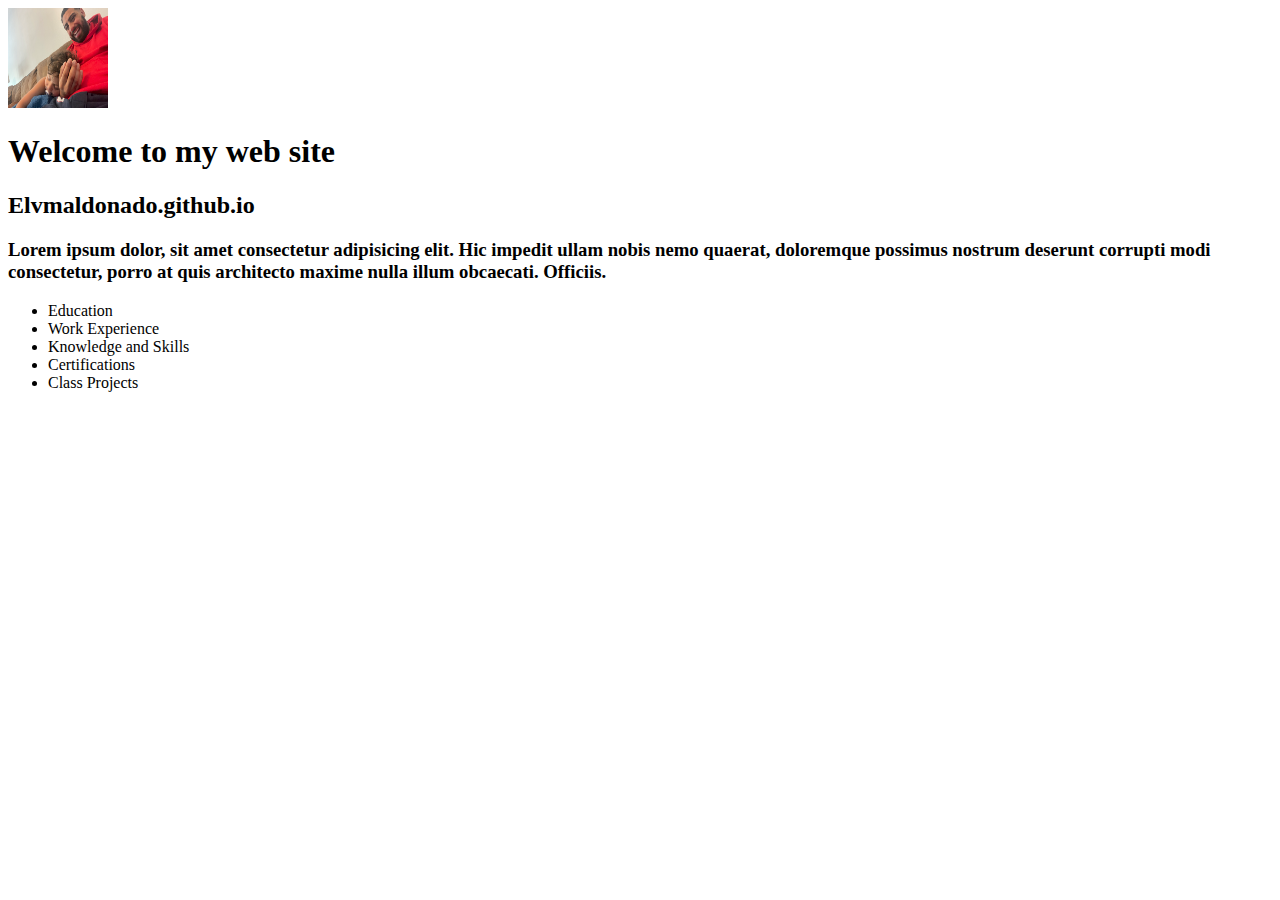
==== index.html @ 695595bf "u2" ====
<!DOCTYPE html>
<html lang="en">
    <head>
        <meta charset="utf-8">
        <meta name="description" content="Elvis Maldonado's website made at SHSU">  
        <meta name="keywords" content="Elvis Maldonado, Sam Houston, Management Information Systems, videographer">
        <title>Elvis Maldonado</title>
    </head>
    <body>
        <header>
            <img src="images/IMG_2522.jpeg" alt="Elvis's picture" width="100" height="100">
        </header>
        <main>
            <h1>Welcome to my web site</h1>
            <h2>Elvmaldonado.github.io</h2>
            <h3>Lorem ipsum dolor, sit amet consectetur adipisicing elit. Hic impedit ullam nobis nemo quaerat, doloremque possimus nostrum deserunt corrupti modi consectetur, porro at quis architecto maxime nulla illum obcaecati. Officiis.</h3>
            <nav>
                <ul>
                    <li>Education</li>
                    <li>Work Experience</li>
                    <li>Knowledge and Skills</li>
                    <li>Certifications</li>
                    <li>Class Projects</li>
                </ul>
            </nav>
        </main>
    </body>
</html>
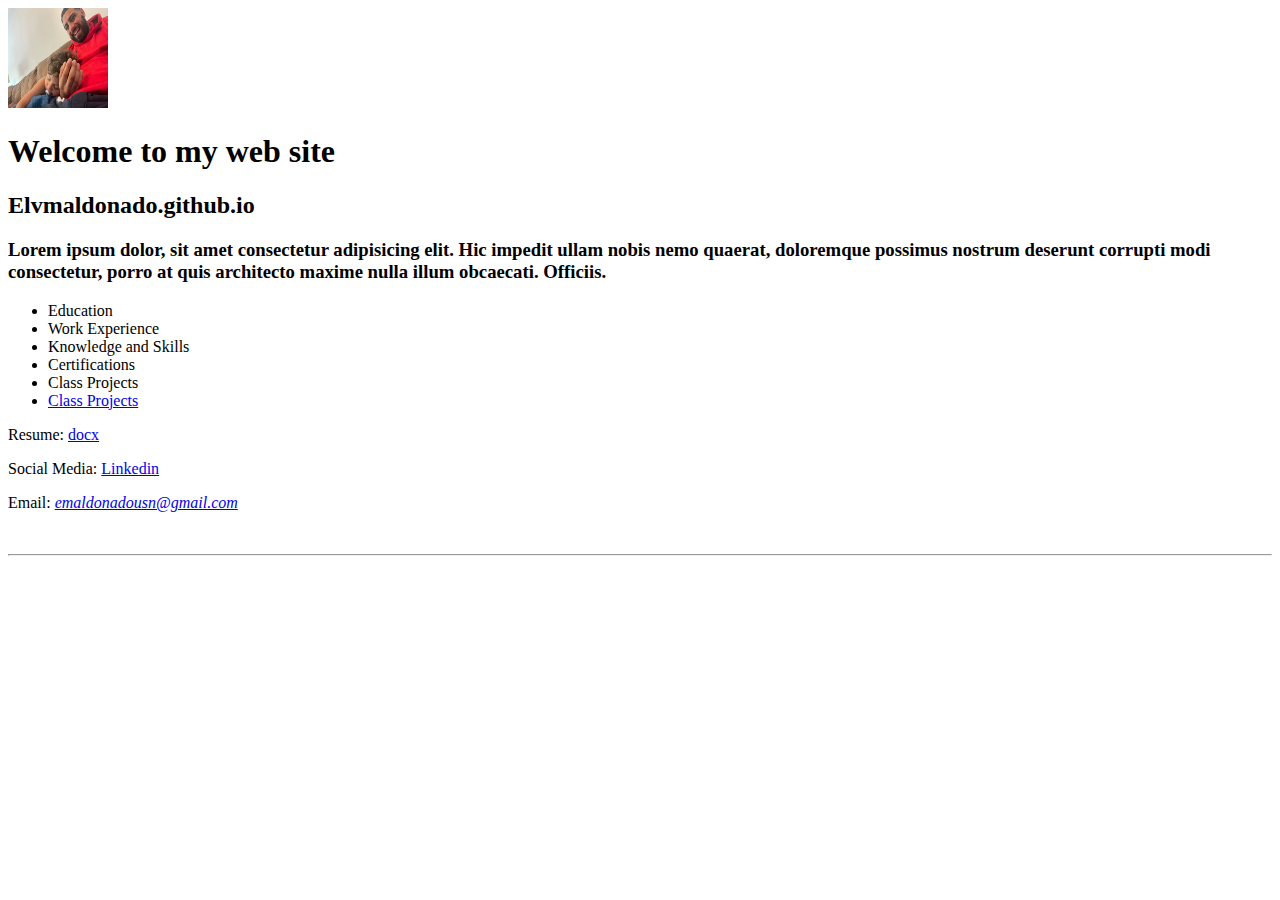
==== commit 99e9200c: "u2" ====
--- a/index.html
+++ b/index.html
@@ -21,8 +21,17 @@
                     <li>Knowledge and Skills</li>
                     <li>Certifications</li>
                     <li>Class Projects</li>
+                    <li><a href="#">Class Projects</a></li>
                 </ul>
             </nav>
+            <p>Resume: <a href="Files/EmaldonadoResume1.docx">docx</a></p>
+            <p>Social Media: <a href="https://www.linkedin.com/in/elvismf80/" target="_blank">Linkedin</a></p>
+            <p>Email: <a href="mailto:emaldonadousn@gmail.com"><em>emaldonadousn@gmail.com</em></a></p>
         </main>
+        <br>
+        <hr>
+        <footer>
+            
+        </footer>
     </body>
 </html>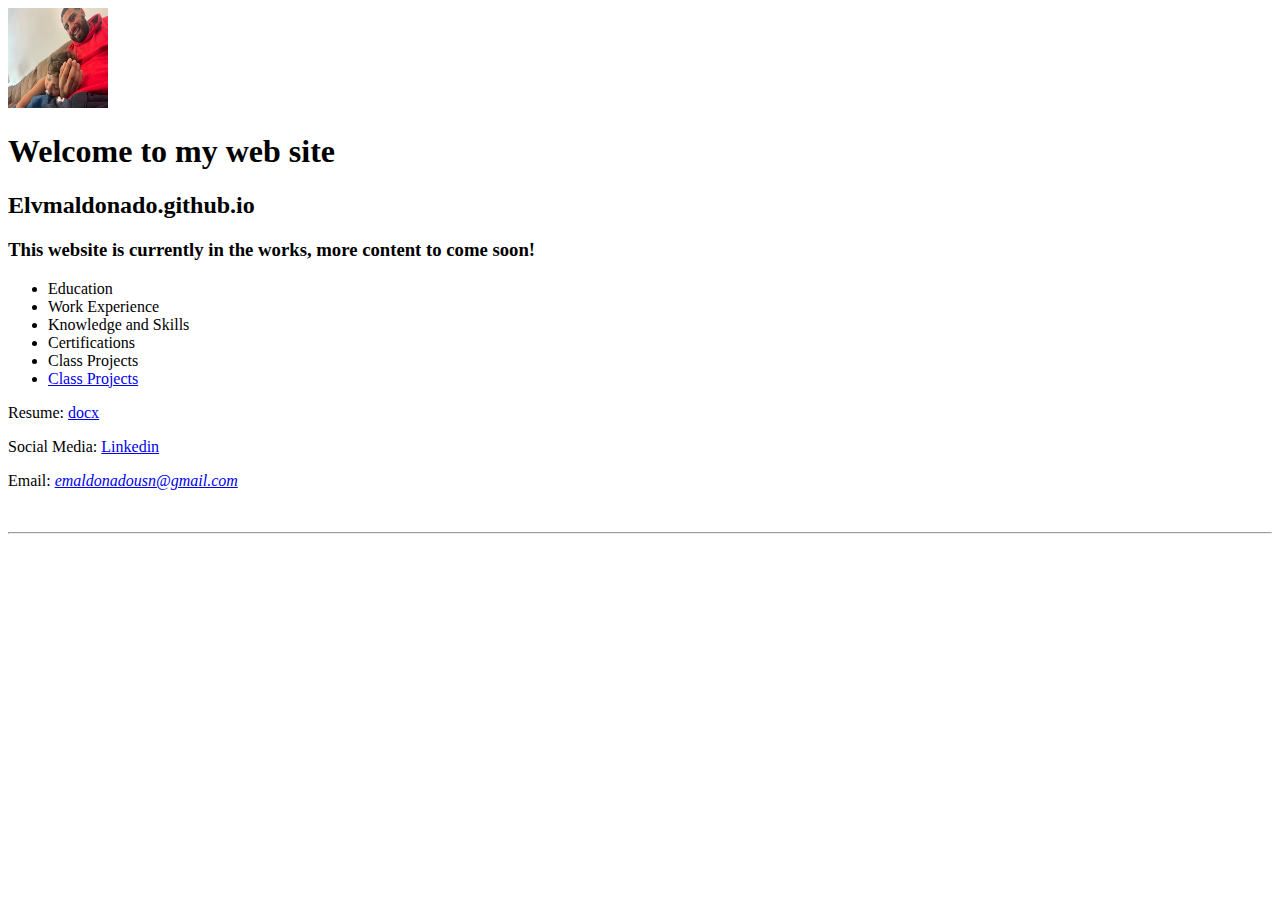
==== commit c61979b9: "U3" ====
--- a/index.html
+++ b/index.html
@@ -13,7 +13,7 @@
         <main>
             <h1>Welcome to my web site</h1>
             <h2>Elvmaldonado.github.io</h2>
-            <h3>Lorem ipsum dolor, sit amet consectetur adipisicing elit. Hic impedit ullam nobis nemo quaerat, doloremque possimus nostrum deserunt corrupti modi consectetur, porro at quis architecto maxime nulla illum obcaecati. Officiis.</h3>
+            <h3>This website is currently in the works, more content to come soon!</h3>
             <nav>
                 <ul>
                     <li>Education</li>
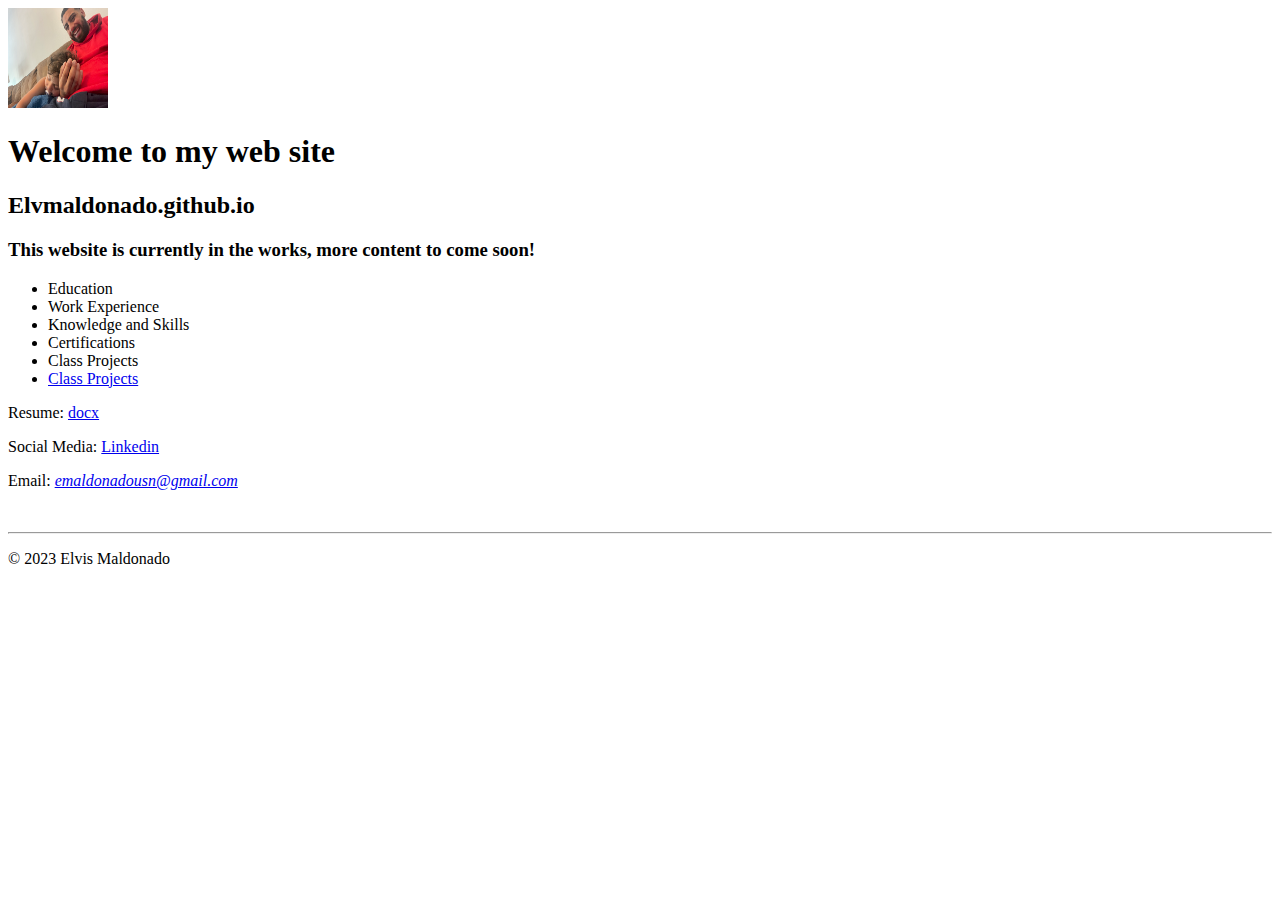
==== commit 13de7cba: "j" ====
--- a/index.html
+++ b/index.html
@@ -5,17 +5,18 @@
         <meta name="description" content="Elvis Maldonado's website made at SHSU">  
         <meta name="keywords" content="Elvis Maldonado, Sam Houston, Management Information Systems, videographer">
         <title>Elvis Maldonado</title>
+        <link rel="stylesheet" href="styles/main.css">
     </head>
     <body>
         <header>
             <img src="images/IMG_2522.jpeg" alt="Elvis's picture" width="100" height="100">
+            <h1 class="shadow">Welcome to my web site</h1>
+            <h2 class="shadow">Elvmaldonado.github.io</h2>
         </header>
         <main>
-            <h1>Welcome to my web site</h1>
-            <h2>Elvmaldonado.github.io</h2>
             <h3>This website is currently in the works, more content to come soon!</h3>
             <nav>
-                <ul>
+                <ul id="list">
                     <li>Education</li>
                     <li>Work Experience</li>
                     <li>Knowledge and Skills</li>
@@ -31,7 +32,7 @@
         <br>
         <hr>
         <footer>
-            
+            <p class="copyright">&copy; 2023 Elvis Maldonado</p>
         </footer>
     </body>
 </html>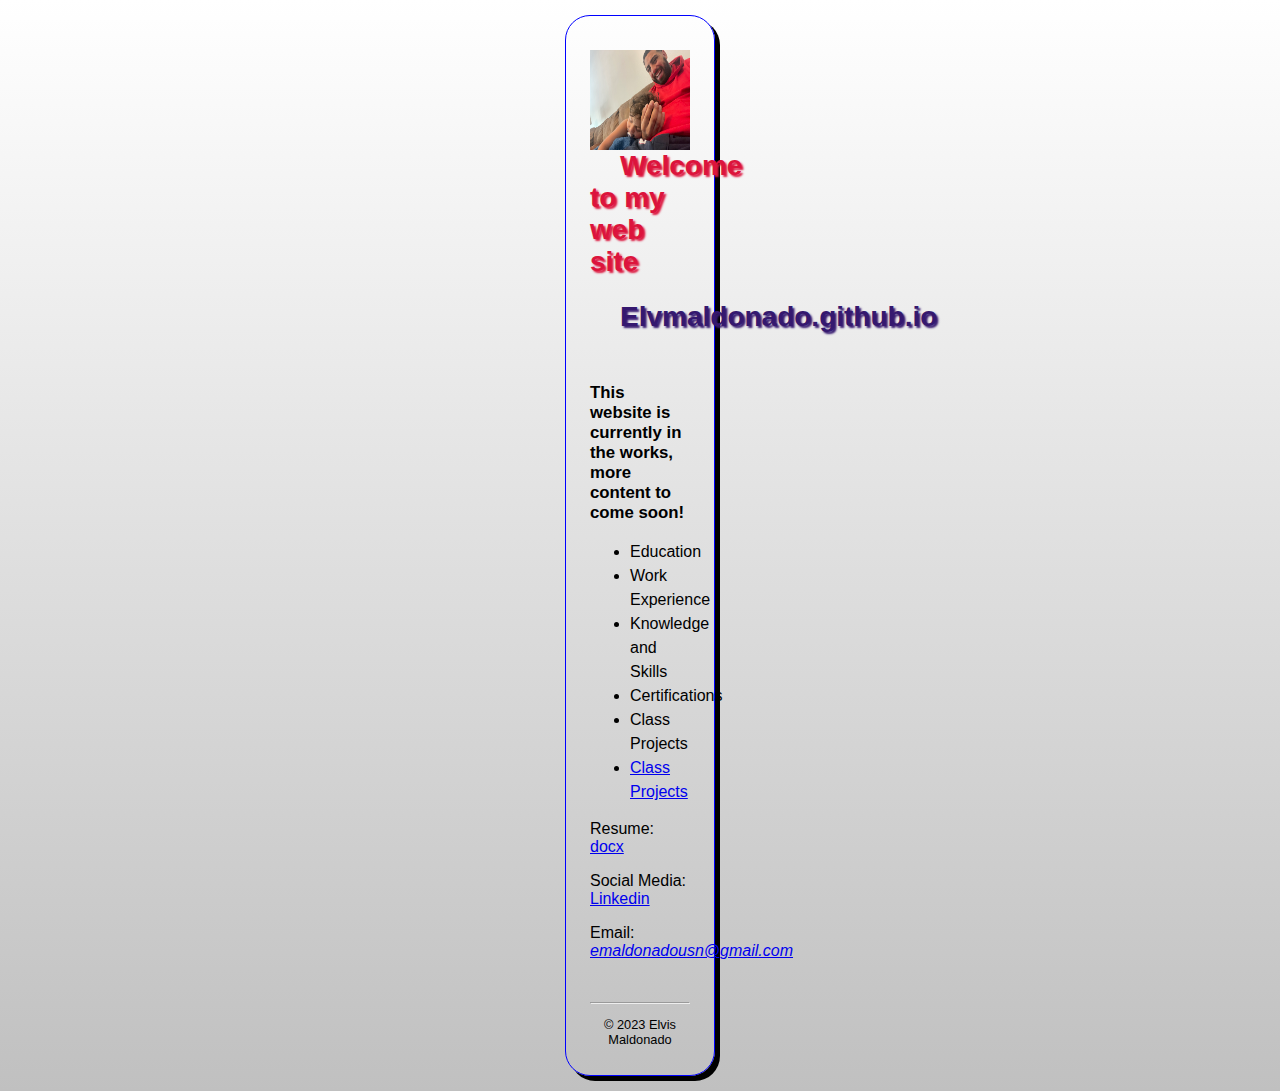
==== commit fb6e3836: "u5" ====
--- a/index.html
+++ b/index.html
@@ -25,9 +25,12 @@
                     <li><a href="#">Class Projects</a></li>
                 </ul>
             </nav>
+            <div class="contact"
             <p>Resume: <a href="Files/EmaldonadoResume1.docx">docx</a></p>
             <p>Social Media: <a href="https://www.linkedin.com/in/elvismf80/" target="_blank">Linkedin</a></p>
             <p>Email: <a href="mailto:emaldonadousn@gmail.com"><em>emaldonadousn@gmail.com</em></a></p>
+            </div>
+            
         </main>
         <br>
         <hr>
--- a/styles/main.css
+++ b/styles/main.css
@@ -0,0 +1,48 @@
+html {
+    background-image: linear-gradient(to bottom, white 0%, silver 100%);
+}
+body {
+    width: 100px;
+    background-color: ghostwhite 100%;
+    font-family: Arial, Helvetica, sans-serif;
+    font-size: 100%;
+    margin: 15px auto;
+    padding: 15px 1.5em;
+    border: 1px solid blue;
+    border-radius: 25px;
+    box-shadow: 5px 5px 0 0;
+}
+a:focus, a:hover{
+    font-style: italic;
+    color: crimson;
+}
+header h1 {
+    font-size: 175%;
+    color:crimson;
+    text-indent: 30px;
+}
+header h2 {
+    font-size: 175%;
+    color:rgb(53, 24, 111);
+    text-indent: 30px;
+}
+img {
+    float:left;
+}
+.shadow {
+    text-shadow: 2px 2px 2px 
+}
+main {
+    clear: left;
+}
+main h3{
+    margin-top: 3em;
+    font-size: 105%;
+}
+#list {
+    line-height: 1.5em;
+}
+footer p.copyright {
+    text-align: center;
+    font-size: 80%;
+}
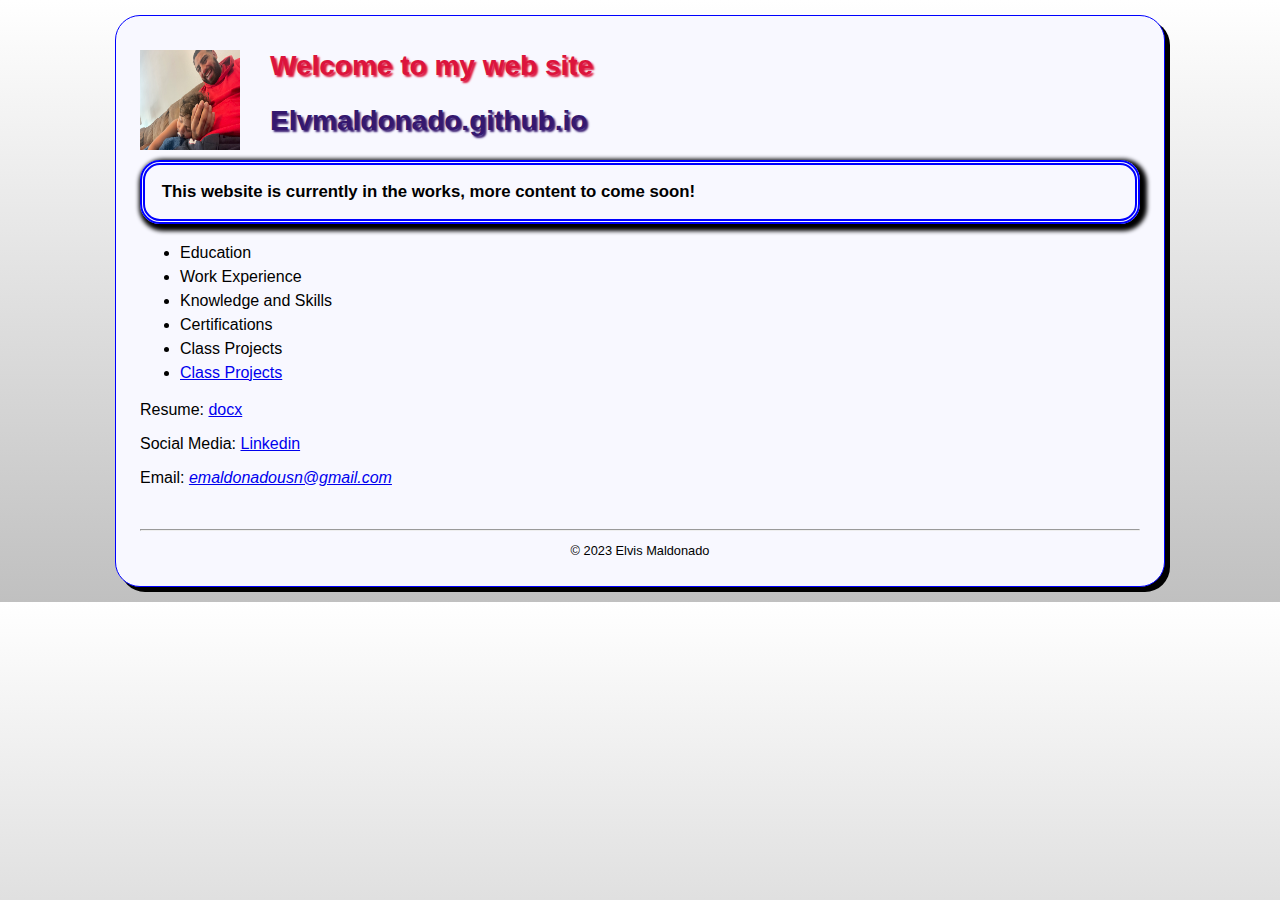
==== commit 5eb3df9a: "k" ====
--- a/index.html
+++ b/index.html
@@ -25,12 +25,11 @@
                     <li><a href="#">Class Projects</a></li>
                 </ul>
             </nav>
-            <div class="contact"
-            <p>Resume: <a href="Files/EmaldonadoResume1.docx">docx</a></p>
-            <p>Social Media: <a href="https://www.linkedin.com/in/elvismf80/" target="_blank">Linkedin</a></p>
-            <p>Email: <a href="mailto:emaldonadousn@gmail.com"><em>emaldonadousn@gmail.com</em></a></p>
+            <div class="contact">
+                <p>Resume: <a href="Files/EmaldonadoResume1.docx">docx</a></p>
+                <p>Social Media: <a href="https://www.linkedin.com/in/elvismf80/" target="_blank">Linkedin</a></p>
+                <p>Email: <a href="mailto:emaldonadousn@gmail.com"><em>emaldonadousn@gmail.com</em></a></p>
             </div>
-            
         </main>
         <br>
         <hr>
--- a/styles/main.css
+++ b/styles/main.css
@@ -2,8 +2,8 @@
     background-image: linear-gradient(to bottom, white 0%, silver 100%);
 }
 body {
-    width: 100px;
-    background-color: ghostwhite 100%;
+    width: 1000px;
+    background-color: ghostwhite;
     font-family: Arial, Helvetica, sans-serif;
     font-size: 100%;
     margin: 15px auto;
@@ -36,7 +36,11 @@
     clear: left;
 }
 main h3{
-    margin-top: 3em;
+    margin-top: 3em 2em 1.5em;
+    border: 5px double blue;
+    border-radius: 20px;
+    box-shadow: 3px 3px 4px 4px;
+    padding: 1em;
     font-size: 105%;
 }
 #list {
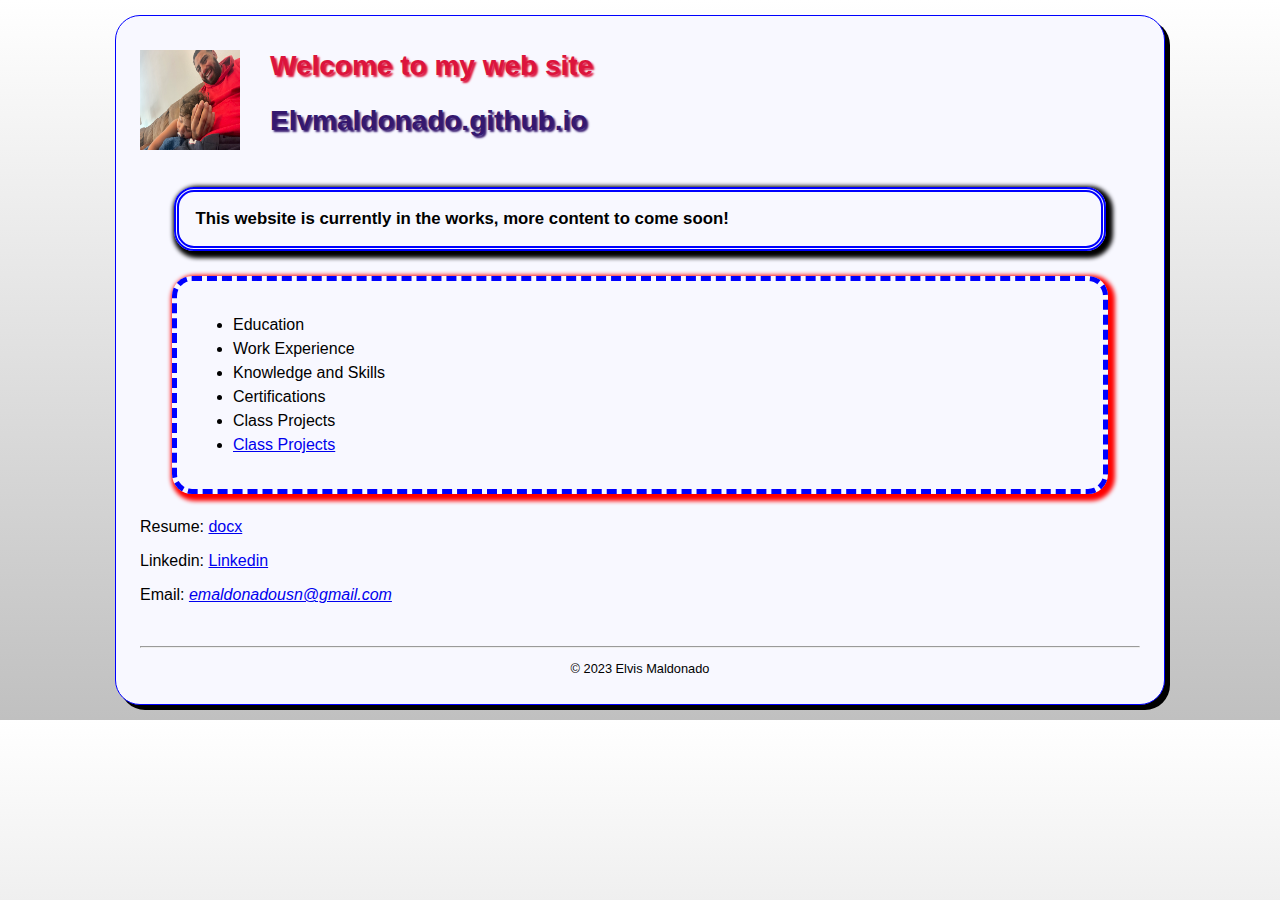
==== commit 31cbb805: "u1" ====
--- a/index.html
+++ b/index.html
@@ -27,7 +27,7 @@
             </nav>
             <div class="contact">
                 <p>Resume: <a href="Files/EmaldonadoResume1.docx">docx</a></p>
-                <p>Social Media: <a href="https://www.linkedin.com/in/elvismf80/" target="_blank">Linkedin</a></p>
+                <p>Linkedin: <a href="https://www.linkedin.com/in/elvismf80/" target="_blank">Linkedin</a></p>
                 <p>Email: <a href="mailto:emaldonadousn@gmail.com"><em>emaldonadousn@gmail.com</em></a></p>
             </div>
         </main>
--- a/styles/main.css
+++ b/styles/main.css
@@ -28,6 +28,7 @@
 }
 img {
     float:left;
+    margin-left: auto;
 }
 .shadow {
     text-shadow: 2px 2px 2px 
@@ -35,8 +36,16 @@
 main {
     clear: left;
 }
+main nav{
+    margin: 1.5em 2em 1.5em 2em;
+    border: 5px dashed blue;
+    border-radius: 20px;
+    box-shadow: 3px 3px 4px 4px red;
+    padding: 1em;
+    
+}
 main h3{
-    margin-top: 3em 2em 1.5em;
+    margin: 3em 2em 1.5em;
     border: 5px double blue;
     border-radius: 20px;
     box-shadow: 3px 3px 4px 4px;
@@ -50,3 +59,10 @@
     text-align: center;
     font-size: 80%;
 }
+div .contact {
+    margin: 1.5em 2em 0em 2em;
+    border: 5px dotted blue;
+    border-radius: 20px;
+    box-shadow: 3px 3px 4px 4px red;
+    padding: 1em;
+}
